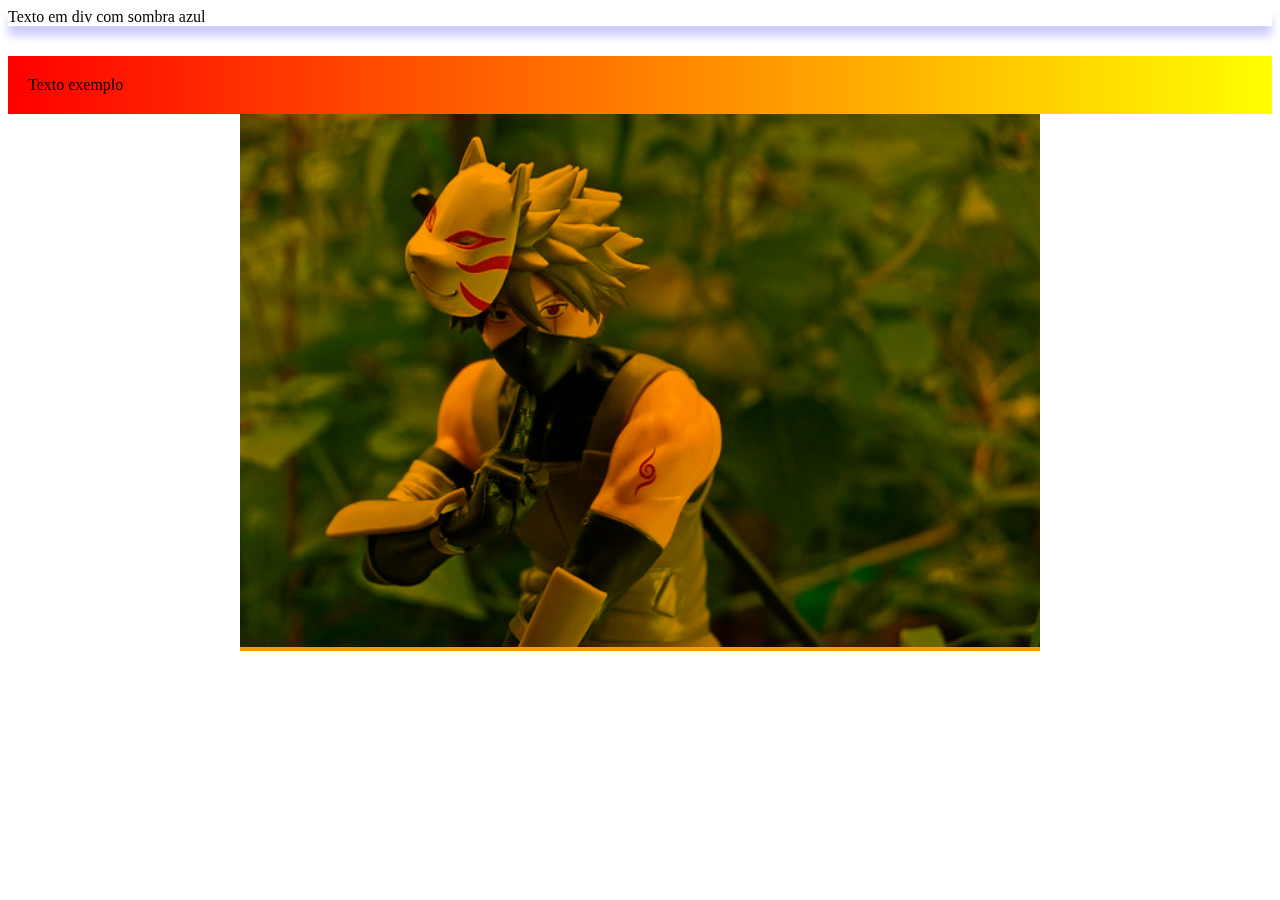
==== cores.html @ f0726bfe "Aula 23/04/2024" ====
<!DOCTYPE html>
<html lang="en">
<head>
    <meta charset="UTF-8">
    <meta name="viewport" content="width=device-width, initial-scale=1.0">
    <link rel="stylesheet" href="CSS/cores.css">
    <title>Cores</title>
</head>
<body>
    <div class="sombra-azul">
        Texto em div com sombra azul
    </div>

    <div class="gradiente-linear">
        Texto exemplo
    </div>
    <div class="container">
        <div class="mixer">
            <img src="Imagens/naruto-7602910_640.jpg" alt="">
            <div class="sobrepor"></div>
        </div>
    </div>

</body>
</html>
---- CSS/cores.css ----
.sombra-azul{
    box-shadow: 0px 10px 10px rgba(0, 0, 255, 0.2);
}

.gradiente-linear{
    margin-top: 30px;
    padding: 20px;
    background-image: linear-gradient(to right, red, yellow);
}

.container{
    width: 800px;
    margin: 0 auto;
}

.mixer{
    position: relative;
    overflow: hidden;
    width: 100%;
    padding: 0;
    margin: 0;
}
.mixer img{
    width: 100%;
}

.sobrepor{
    position: absolute;
    top: 0;
    left: 0;
    width: 100%;
    height: 100%;
    /* Cor de sobreposição */
    background-color: #ff9900;
    mix-blend-mode: multiply;
}
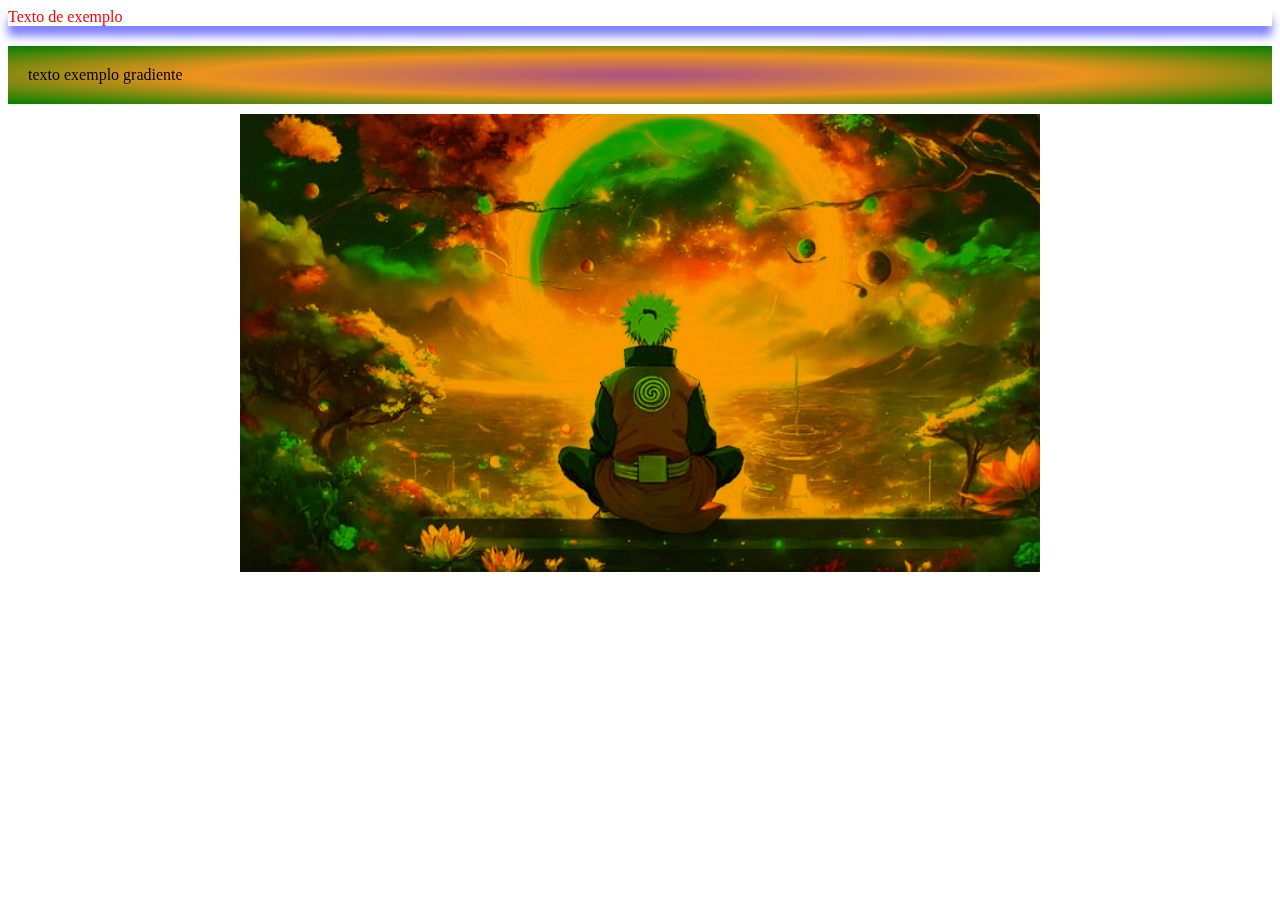
==== commit f52fc227: "Atulizar 26/11" ====
--- a/cores.html
+++ b/cores.html
@@ -1,5 +1,5 @@
 <!DOCTYPE html>
-<html lang="en">
+<html lang="pt-br">
 <head>
     <meta charset="UTF-8">
     <meta name="viewport" content="width=device-width, initial-scale=1.0">
@@ -8,18 +8,18 @@
 </head>
 <body>
     <div class="sombra-azul">
-        Texto em div com sombra azul
+        Texto de exemplo
     </div>
 
-    <div class="gradiente-linear">
-        Texto exemplo
+    <div class="gradiente">
+        texto exemplo gradiente
     </div>
+
     <div class="container">
         <div class="mixer">
-            <img src="Imagens/naruto-7602910_640.jpg" alt="">
+            <img src="Imagens/naruto.jpg" alt="">
             <div class="sobrepor"></div>
         </div>
     </div>
-
 </body>
 </html>--- a/CSS/cores.css
+++ b/CSS/cores.css
@@ -1,27 +1,27 @@
 .sombra-azul{
-    box-shadow: 0px 10px 10px rgba(0, 0, 255, 0.2);
+    color: rgb(255, 0, 0);
+    box-shadow: 0 10px 10px rgba(0, 0, 255, 0.5);
 }
-
-.gradiente-linear{
-    margin-top: 30px;
+.gradiente{
+    margin-top: 20px;
+    background-image: radial-gradient(  rgb(168, 81, 135) , rgb(236, 146, 29), green);
     padding: 20px;
-    background-image: linear-gradient(to right, red, yellow);
 }
 
 .container{
     width: 800px;
     margin: 0 auto;
+    margin-top: 10px;
 }
 
 .mixer{
     position: relative;
     overflow: hidden;
-    width: 100%;
-    padding: 0;
-    margin: 0;
 }
 .mixer img{
     width: 100%;
+    height: auto;
+    display: block;
 }
 
 .sobrepor{
@@ -30,7 +30,6 @@
     left: 0;
     width: 100%;
     height: 100%;
-    /* Cor de sobreposição */
     background-color: #ff9900;
-    mix-blend-mode: multiply;
+    mix-blend-mode: darken;
 }